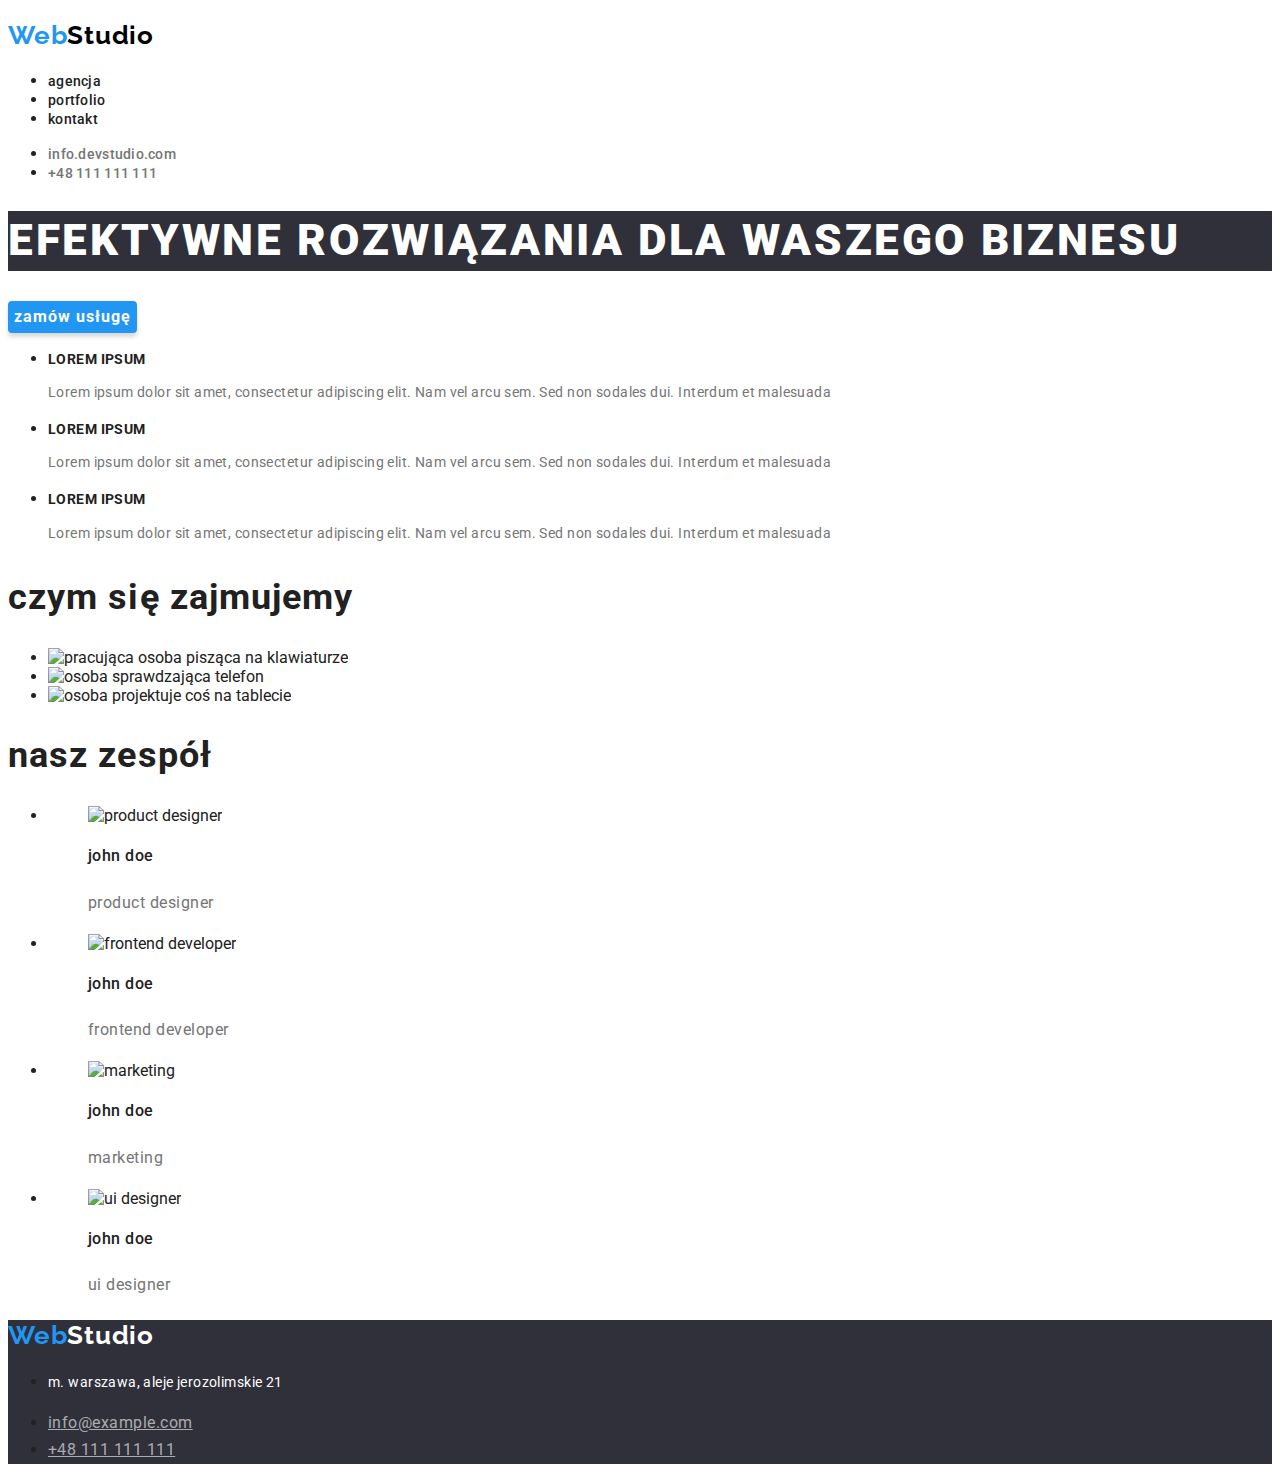
==== index.html @ daa2831c "commit" ====
<!DOCTYPE html>
<html lang="pl">
  <head>
    <meta charset="UTF-8" />
    <meta http-equiv="X-UA-Compatible" content="IE=edge" />
    <meta name="viewport" content="width=device-width, initial-scale=1.0" />
    <title>webstudio</title>
    <link rel="stylesheet" href="css/styles.css">
    <link rel="preconnect" href="https://fonts.googleapis.com">
<link rel="preconnect" href="https://fonts.gstatic.com" crossorigin>
<link href="https://fonts.googleapis.com/css2?family=Raleway:wght@700&family=Roboto:wght@400;500;700;900&display=swap" 
rel="stylesheet">
  </head>
  <body>
    <header>
      <h2>
        <a class="logo" href="index.html">
          <span class="first-webstudio">Web</span><span class="second-webstudio-header">Studio</span> 
        </a>
      </h2>
      <div class="main-information">
      <nav>
        <ul class="header-links">
          <li><a class="header-link" href="/agencja">agencja</a></li>
          <li><a class="header-link" href="portfolio.html">portfolio</a></li>
          <li><a class="header-link" href="/kontakt">kontakt</a></li>
        </ul>
      </nav>
      <ul class="contacts">
        <li><a class="contact-mail" href="mailto:info.devstudio.com">info.devstudio.com</a></li>
        <li><a class="contact-phone" href="tel:+48111111111">+48 111 111 111</a></li>
      </ul>
      </div>
    </header>
    <main>
      <section>
        <h1 class="header">efektywne rozwiązania dla waszego biznesu</h1>
        
        <input class="main-button" type="button" value="zamów usługę" />
      </section>
      <section>
        <ul>
          <li>
            <h2 class="text-description">lorem ipsum</h2>
            <p class="text">
              Lorem ipsum dolor sit amet, consectetur adipiscing elit. Nam vel
              arcu sem. Sed non sodales dui. Interdum et malesuada
            </p>
          </li>
          <li>
            <h2 class="text-description">lorem ipsum</h2>
            <p class="text">
              Lorem ipsum dolor sit amet, consectetur adipiscing elit. Nam vel
              arcu sem. Sed non sodales dui. Interdum et malesuada
            </p>
          </li>
          <li>
            <h2 class="text-description">lorem ipsum</h2>
            <p class="text">
              Lorem ipsum dolor sit amet, consectetur adipiscing elit. Nam vel
              arcu sem. Sed non sodales dui. Interdum et malesuada
            </p>
          </li>
        </ul>
      </section>
      <section>
        <h2 class="header-about">czym się zajmujemy</h2>
        <ul>
          <li>
            <img
              src="images/keybord_and_paper.jpg"
              alt="pracująca osoba pisząca na klawiaturze"
              width="370"
              height="294"
            />
          </li>
          <li>
            <img
              src="images/phone_and_laptop.jpg"
              alt="osoba sprawdzająca telefon"
              width="370"
              height="294"
            />
          </li>
          <li>
            <img
              src="images/tablet.jpg"
              alt="osoba projektuje coś na tablecie"
              width="370"
              height="294"
            />
          </li>
        </ul>
      </section>
      <section class="team">
        <h2 class="team-header">nasz zespół</h2>
        <ul class="team-list">
          <li class="team-item">
            <figure>
              <img class="team-image"
                src="images/product_designer.jpg"
                alt="product designer"
                width="270"
                height="260"
              />
              <figcaption>
                <h3 class="team-name">john doe</h3>
                <p class="team-job">product designer</p>
              </figcaption>
            </figure>
          </li>
          <li class="team-item">
            <figure>
              <img class="team-image"
                src="images/frontend_developer.jpg"
                alt="frontend developer"
                width="270"
                height="260"
              />
              <figcaption>
                <h3 class="team-name">john doe</h3>
                <p class="team-job">frontend developer</p>
              </figcaption>
            </figure>
          </li>
          <li class="team-item">
            <figure>
              <img class="team-image"
                src="images/marketing.jpg"
                alt="marketing"
                width="270"
                height="260"
              />
              <figcaption>
                <h3 class="team-name">john doe</h3>
                <p class="team-job">marketing</p>
              </figcaption>
            </figure>
          </li>
          <li class="team-item">
            <figure>
              <img class="team-image"
                src="images/ui_designer.jpg"
                alt="ui designer"
                width="270"
                height="260"
              />
              <figcaption>
                <h3 class="team-name">john doe</h3>
                <p class="team-job">ui designer</p>
              </figcaption>
            </figure>
          </li>
        </ul>
      </section>
    </main>
    <footer class="footer">
      <h2>
        <a class="logo" href="index.html">
          <span class="first-webstudio">Web</span><span class="second-webstudio-footer">Studio</span> 
        </a>
      </h2>

      <address class="footer-links">
        <ul>
        <li><p class="address">m. warszawa, aleje jerozolimskie 21</p></li>
        <li><a class="footer-link" href="mailto:info@example.com">info@example.com</a></li>
        <li><a class="footer-link" href="tel:+48111111111">+48 111 111 111</a></li>
        </ul>
      </address>
    </footer>
  </body>
</html>
---- css/styles.css ----
:root {
  --brand-color: #212121;
  color: #2196f3;
  color: #2f303a;
  color: #ffffff;
  color: #f5f4fa;
  color: #757575;
}
body {
  font-family: "roboto", "sans-serif";
  color: #212121;
}
.logo {
  text-decoration: none;
  cursor: pointer;
}

.first-webstudio {
  color: #2196f3;
  font-family: "Raleway", sans-serif;
  font-weight: 700;
  font-size: 26px;
  line-height: 1.19;
  letter-spacing: 0.03em;
}
.second-webstudio-header {
  color: #000000;
  font-family: "Raleway", sans-serif;
  font-weight: 700;
  font-size: 26px;
  line-height: 1.19;
  letter-spacing: 0.03em;
}

.logo:focus {
  color: #2196f3;
}
.header-link {
  color: var(--brand-color);
  font-family: "roboto", sans-serif;
  font-weight: 500;
  font-size: 14px;
  line-height: 1.14;
  letter-spacing: 0.02em;
  text-decoration: none;
}
.header-link:hover {
  color: #2196f3;
}

.contact-mail,
.contact-phone {
  font-family: "roboto", sans-serif;
  font-weight: 500;
  font-size: 14px;
  line-height: 1.14;
  letter-spacing: 0.02em;
  text-decoration: none;
  color: #757575;
}

.contact-mail:hover {
  color: #2196f3;
}
.contact-phone:hover {
  color: #2196f3;
}
.header {
  color: #ffffff;
  font-weight: 900;
  font-size: 44px;
  line-height: 1.36;
  letter-spacing: 0.06em;
  text-transform: uppercase;
  background: #2f303a;
}
.main-button {
  cursor: pointer;
  color: #ffffff;
  font-weight: 700;
  font-size: 16px;
  line-height: 1.89;
  letter-spacing: 0.06em;
  background: #2196f3;
  box-shadow: 0px 4px 4px rgba(0, 0, 0, 0.15);
  border-radius: 4px;
  border: none;
  font-family: inherit;
}
.text-description {
  color: var(--brand-color);
  font-weight: 700;
  font-size: 14px;
  line-height: 1.17;
  letter-spacing: 0.03em;
  text-transform: uppercase;
}
.text {
  color: #757575;
  font-weight: 400;
  font-size: 14px;
  line-height: 1.71;
  letter-spacing: 0.03em;
}
.header-about,
.team-header {
  color: var(--brand-color);
  font-weight: 700;
  font-size: 36px;
  line-height: 1.17;
  letter-spacing: 0.03em;
}
.team-name {
  color: var(--brand-color);
  font-weight: 500;
  font-size: 16px;
  line-height: 1.89;
  letter-spacing: 0.03em;
}
.team-job {
  color: #757575;
  font-weight: 400;
  font-size: 16px;
  line-height: 1.89;
  letter-spacing: 0.03em;
}
.footer {
  background: #2f303a;
}
.second-webstudio-footer {
  color: #ffffff;
  font-family: "Raleway", sans-serif;
  font-weight: 700;
  font-size: 26px;
  line-height: 1.19;
  letter-spacing: 0.03em;
}
.address {
  color: #ffffff;
  font-weight: 400;
  font-size: 14px;
  line-height: 1.71;
  letter-spacing: 0.03em;
  font-style: normal;
}

.footer-link {
  color: rgba(255, 255, 255, 0.6);
  font-weight: 400;
  font-size: 14;
  line-height: 1.71;
  letter-spacing: 0.03em;
  font-style: normal;
}
.filter-button {
  color: var(--brand-color);
  font-weight: 500;
  font-size: 16px;
  line-height: 1.63;
  letter-spacing: 0.03em;
  background: #f5f4fa;
  border-radius: 4px;
  border: none;
  cursor: pointer;
  font-family: inherit;
}
.filter-button:hover {
  background-color: #2196f3;
  color: #ffffff;
}
.projects-description h3 {
  color: var(--brand-color);
  font-weight: 700;
  font-size: 18px;
  line-height: 2;
  letter-spacing: 0.06em;
}
.projects-description span {
  color: #757575;
  font-weight: 400;
  font-size: 16px;
  line-height: 1.86;
  letter-spacing: 0.03em;
}
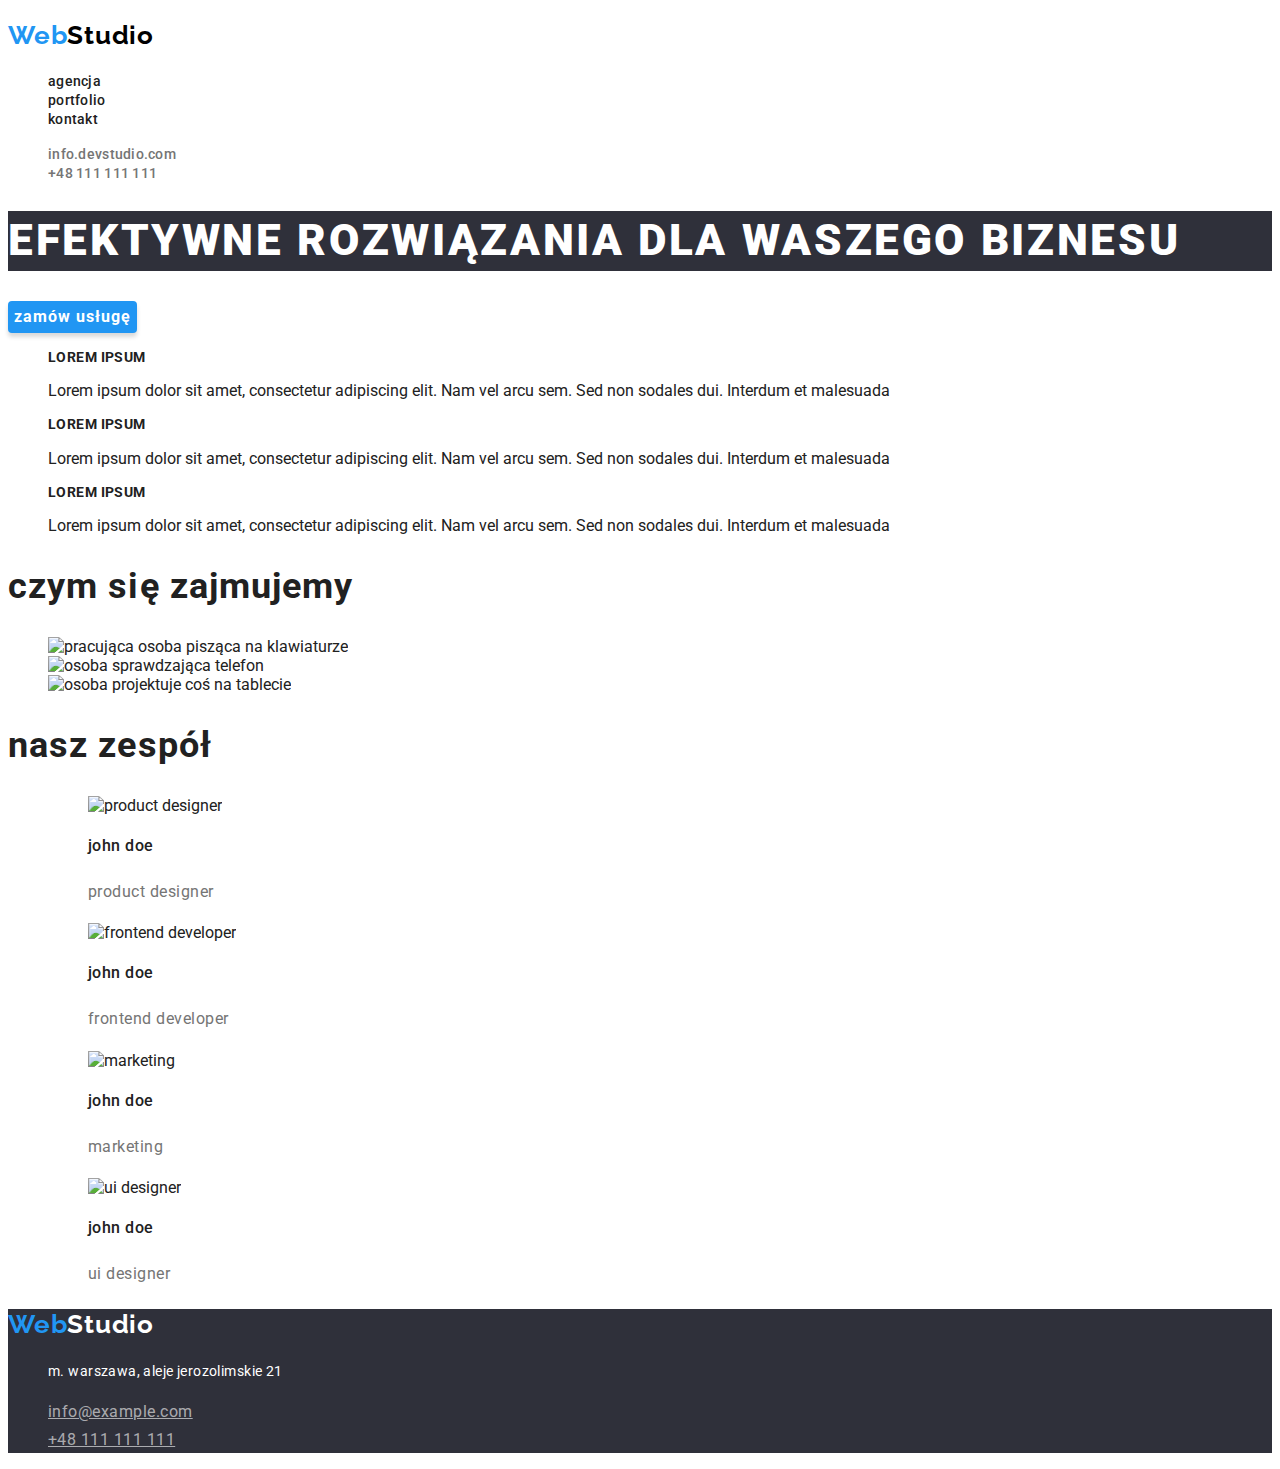
==== commit 280df607: "commit" ====
--- a/index.html
+++ b/index.html
@@ -39,24 +39,24 @@
         <input class="main-button" type="button" value="zamów usługę" />
       </section>
       <section>
-        <ul>
+        <ul class="text-list">
           <li>
-            <h2 class="text-description">lorem ipsum</h2>
-            <p class="text">
+            <h2 class="text-title">lorem ipsum</h2>
+            <p class="text-description">
               Lorem ipsum dolor sit amet, consectetur adipiscing elit. Nam vel
               arcu sem. Sed non sodales dui. Interdum et malesuada
             </p>
           </li>
           <li>
-            <h2 class="text-description">lorem ipsum</h2>
-            <p class="text">
+            <h2 class="text-title">lorem ipsum</h2>
+            <p class="text-description">
               Lorem ipsum dolor sit amet, consectetur adipiscing elit. Nam vel
               arcu sem. Sed non sodales dui. Interdum et malesuada
             </p>
           </li>
           <li>
-            <h2 class="text-description">lorem ipsum</h2>
-            <p class="text">
+            <h2 class="text-title">lorem ipsum</h2>
+            <p class="text-description">
               Lorem ipsum dolor sit amet, consectetur adipiscing elit. Nam vel
               arcu sem. Sed non sodales dui. Interdum et malesuada
             </p>
@@ -65,7 +65,7 @@
       </section>
       <section>
         <h2 class="header-about">czym się zajmujemy</h2>
-        <ul>
+        <ul class="photos-list">
           <li>
             <img
               src="images/keybord_and_paper.jpg"
@@ -162,7 +162,7 @@
       </h2>
 
       <address class="footer-links">
-        <ul>
+        <ul class="footer-list">
         <li><p class="address">m. warszawa, aleje jerozolimskie 21</p></li>
         <li><a class="footer-link" href="mailto:info@example.com">info@example.com</a></li>
         <li><a class="footer-link" href="tel:+48111111111">+48 111 111 111</a></li>
--- a/css/styles.css
+++ b/css/styles.css
@@ -1,10 +1,11 @@
 :root {
   --brand-color: #212121;
-  color: #2196f3;
-  color: #2f303a;
-  color: #ffffff;
-  color: #f5f4fa;
-  color: #757575;
+  --white-color: #ffffff; 
+  --blue-color: #2196f3;
+  --grey-color: #2f303a;
+  --white2-color: #f5f4fa;
+  --brown-color: #757575;
+  --black-color: #000000;
 }
 body {
   font-family: "roboto", "sans-serif";
@@ -16,7 +17,7 @@
 }
 
 .first-webstudio {
-  color: #2196f3;
+  color: var(--blue-color);
   font-family: "Raleway", sans-serif;
   font-weight: 700;
   font-size: 26px;
@@ -24,7 +25,7 @@
   letter-spacing: 0.03em;
 }
 .second-webstudio-header {
-  color: #000000;
+  color: var(--black-color);
   font-family: "Raleway", sans-serif;
   font-weight: 700;
   font-size: 26px;
@@ -33,11 +34,13 @@
 }
 
 .logo:focus {
-  color: #2196f3;
+  color: var(--blue-color);
+}
+.header-links{
+  list-style: none;
 }
 .header-link {
   color: var(--brand-color);
-  font-family: "roboto", sans-serif;
   font-weight: 500;
   font-size: 14px;
   line-height: 1.14;
@@ -45,9 +48,11 @@
   text-decoration: none;
 }
 .header-link:hover {
-  color: #2196f3;
-}
-
+  color: var(--blue-color);
+}
+.contacts{
+  list-style: none;
+}
 .contact-mail,
 .contact-phone {
   font-family: "roboto", sans-serif;
@@ -56,17 +61,17 @@
   line-height: 1.14;
   letter-spacing: 0.02em;
   text-decoration: none;
-  color: #757575;
+  color: var(--brown-color);
 }
 
 .contact-mail:hover {
-  color: #2196f3;
+  color: var(--blue-color);
 }
 .contact-phone:hover {
-  color: #2196f3;
+  color: var(--blue-color);
 }
 .header {
-  color: #ffffff;
+  color: var(--white-color);
   font-weight: 900;
   font-size: 44px;
   line-height: 1.36;
@@ -76,7 +81,7 @@
 }
 .main-button {
   cursor: pointer;
-  color: #ffffff;
+  color: var(--white-color);
   font-weight: 700;
   font-size: 16px;
   line-height: 1.89;
@@ -87,7 +92,10 @@
   border: none;
   font-family: inherit;
 }
-.text-description {
+.text-list{
+  list-style: none;
+}
+.text-title {
   color: var(--brand-color);
   font-weight: 700;
   font-size: 14px;
@@ -95,8 +103,8 @@
   letter-spacing: 0.03em;
   text-transform: uppercase;
 }
-.text {
-  color: #757575;
+.text-despription {
+  color: var(--brown-color);
   font-weight: 400;
   font-size: 14px;
   line-height: 1.71;
@@ -110,6 +118,12 @@
   line-height: 1.17;
   letter-spacing: 0.03em;
 }
+.photos-list{
+  list-style: none;
+}
+.team-list{
+  list-style: none;
+}
 .team-name {
   color: var(--brand-color);
   font-weight: 500;
@@ -118,25 +132,28 @@
   letter-spacing: 0.03em;
 }
 .team-job {
-  color: #757575;
+  color: var(--brown-color);
   font-weight: 400;
   font-size: 16px;
   line-height: 1.89;
   letter-spacing: 0.03em;
 }
 .footer {
-  background: #2f303a;
+  background: var(--grey-color);
 }
 .second-webstudio-footer {
-  color: #ffffff;
+  color: var(--white-color);
   font-family: "Raleway", sans-serif;
   font-weight: 700;
   font-size: 26px;
   line-height: 1.19;
   letter-spacing: 0.03em;
 }
+.footer-list{
+  list-style: none;
+}
 .address {
-  color: #ffffff;
+  color: var(--white-color);
   font-weight: 400;
   font-size: 14px;
   line-height: 1.71;
@@ -151,6 +168,9 @@
   line-height: 1.71;
   letter-spacing: 0.03em;
   font-style: normal;
+}
+.header-navigation{
+  list-style: none;
 }
 .filter-button {
   color: var(--brand-color);
@@ -165,8 +185,11 @@
   font-family: inherit;
 }
 .filter-button:hover {
-  background-color: #2196f3;
-  color: #ffffff;
+  background-color: var(--blue-color);
+  color: var(--white-color);
+}
+.projects-list{
+  list-style: none;
 }
 .projects-description h3 {
   color: var(--brand-color);
@@ -176,7 +199,7 @@
   letter-spacing: 0.06em;
 }
 .projects-description span {
-  color: #757575;
+  color: var(--brown-color);
   font-weight: 400;
   font-size: 16px;
   line-height: 1.86;
